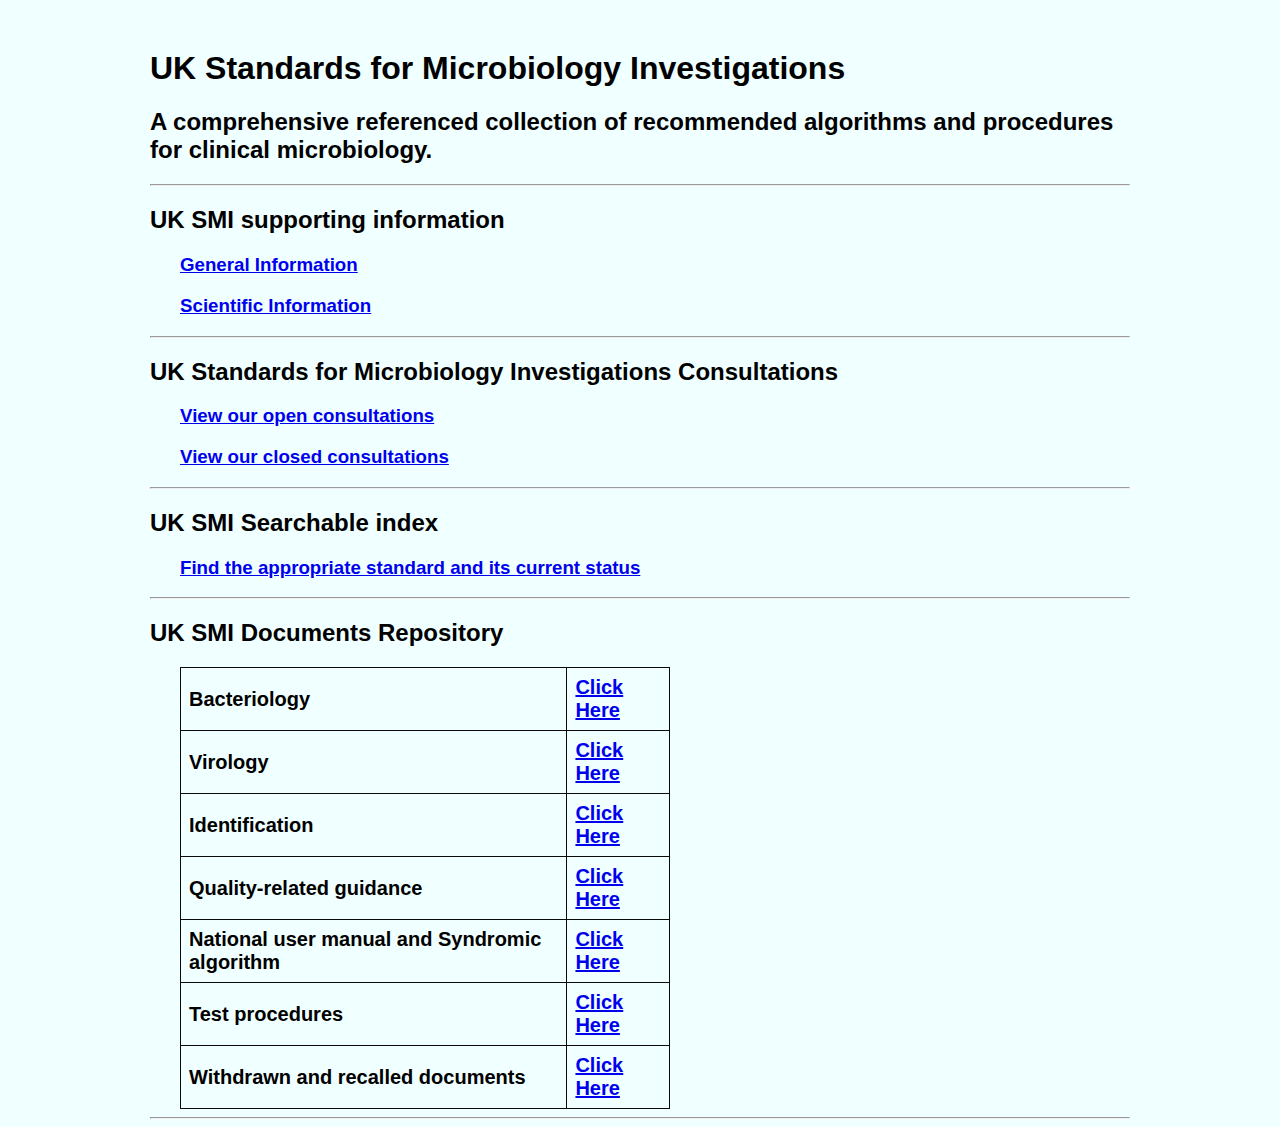
==== index.html @ 2e701300 "initialcommit" ====
<html lang="en">
<head>
    <meta charset="UTF-8">
    <meta http-equiv="X-UA-Compatible" content="IE=edge">
    <meta name="viewport" content="width=device-width, initial-scale=1.0">
    <link rel="stylesheet" href="Style.css">
    <title>Standards for Microbiology Investigations</title>
</head>
<body>
<Div class="header">  
<h1>UK Standards for Microbiology Investigations</h1>
<h2>A comprehensive referenced collection of recommended algorithms and procedures for clinical microbiology.</h2>
</Div> 
<hr>
<div class="a">
<h2>UK SMI supporting information</h2>    
    <div class="b">
        <h3><a href= https://www.gov.uk/guidance/uk-standards-for-microbiology-investigations-smi-quality-and-consistency-in-clinical-laboratories)> General Information </a></h3>
        <h3><a href= https://www.gov.uk/guidance/uk-standards-for-microbiology-investigations-uk-smi-scientific-information> Scientific Information </a></h3>
    </div>
</div>
<hr>

<div class="a">
<h2>UK Standards for Microbiology Investigations Consultations</h2>
    <div class="b">
        <h3><a href= https://www.gov.uk/search/policy-papers-and-consultations?keywords=microbiology%20investigation&content_store_document_type%5B%5D=open_consultations&organisations%5B%5D=uk-health-security-agency&organisations%5B%5D=public-health-england&order=updated-newest> View our open consultations </a></h3>
        <h3><a href= https://www.gov.uk/search/policy-papers-and-consultations?keywords=microbiology%20investigation&content_store_document_type%5B%5D=closed_consultations&organisations%5B%5D=uk-health-security-agency&organisations%5B%5D=public-health-england&order=updated-newest> View our closed consultations </a></h3>
    </div>
</div>
<hr>

<div class="a">
    <h2>UK SMI Searchable index</h2>
        <div class="b">
            <h3><a href= https://www.gov.uk/government/publications/standards-for-microbiology-investigations-smi-searchable-index/uk-smi-searchable-index> Find the appropriate standard and its current status </a></h3>
        </div>
</div>
<hr>

<div class="a"> 
    <h2>UK SMI Documents Repository</h2>
</div>

<table class="a">
    <tr>
        <th>Bacteriology</th>
        <th><a href="Bacteriology.html"> Click Here </a></th>
    </tr>
    <tr>
        <th>Virology</th>
        <th><a href="Virology.html"> Click Here </a></th>
    </tr>
    <tr>
        <th>Identification</th>
        <th><a href="Identification.html"> Click Here </a></th>
    </tr>
    <tr>
        <th>Quality-related guidance</th>
        <th><a href="Quality.html"> Click Here </a></th>
    </tr>
    <tr>
        <th>National user manual and Syndromic algorithm</th>
        <th><a href="#"> Click Here </a></th>
    </tr>
    <tr>
        <th>Test procedures</th>
        <th><a href="#"> Click Here </a></th>
    </tr>
    <tr>
        <th>Withdrawn and recalled documents</th>
        <th><a href="#"> Click Here </a></th>
    </tr>
    

</table>
<hr>

</body>
</html>
---- Style.css ----
body {
    font-family: arial, sans-serif;
    margin-left: 150px;
    margin-right:150px;
    margin-top:50;
    background: #f0ffff;
}
div.b {
    margin-left:30px;
}
div.c {
    margin-left:30px;
}

table.a {
    margin-left:30px ;
    border-collapse: collapse;
    width: 50%;
    font-size: 20px;
  }
  
  td, th {
    border: 1px solid #0c0909;
    text-align: left;
    padding: 8px;
  }
  table.b {
    margin-left:30px ;
    border-collapse: collapse;
    width: 100%;
    font-size: 20px;
  }
  
  td, th {
    border: 1px solid #0c0909;
    text-align: left;
    padding: 8px;
  }
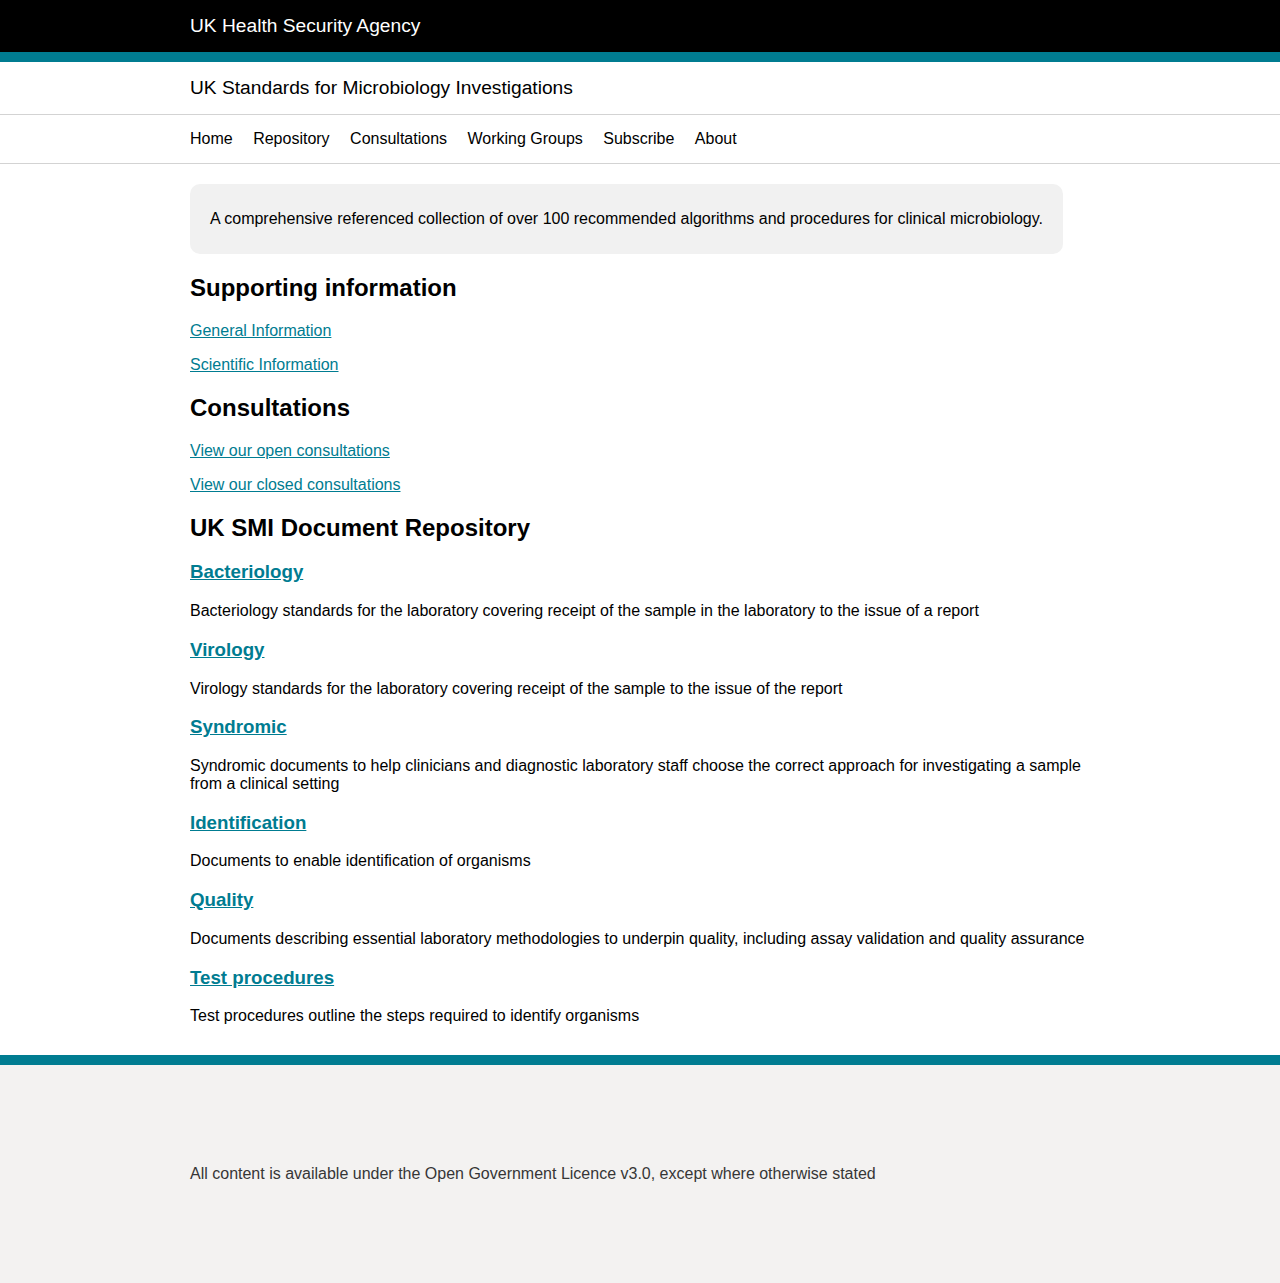
==== commit 8f1bfba0: "update syndromic.html link" ====
--- a/index.html
+++ b/index.html
@@ -1,80 +1,75 @@
 <html lang="en">
+
 <head>
     <meta charset="UTF-8">
     <meta http-equiv="X-UA-Compatible" content="IE=edge">
     <meta name="viewport" content="width=device-width, initial-scale=1.0">
-    <link rel="stylesheet" href="Style.css">
-    <title>Standards for Microbiology Investigations</title>
+    <link rel="stylesheet" href="style.css">
+    <title>UK Standards for Microbiology Investigations</title>
 </head>
+
 <body>
-<Div class="header">  
-<h1>UK Standards for Microbiology Investigations</h1>
-<h2>A comprehensive referenced collection of recommended algorithms and procedures for clinical microbiology.</h2>
-</Div> 
-<hr>
-<div class="a">
-<h2>UK SMI supporting information</h2>    
-    <div class="b">
-        <h3><a href= https://www.gov.uk/guidance/uk-standards-for-microbiology-investigations-smi-quality-and-consistency-in-clinical-laboratories)> General Information </a></h3>
-        <h3><a href= https://www.gov.uk/guidance/uk-standards-for-microbiology-investigations-uk-smi-scientific-information> Scientific Information </a></h3>
+    <div id="page-header">
+        <div id="ukhsa-bar">UK Health Security Agency</div>
+        <div id="page-title">UK Standards for Microbiology Investigations</div>
+        <div id="navbar">
+            <ul>
+                <li><a href="index.html">Home</a></li>
+                <li><a href="repository.html">Repository</a></li>
+                <li><a href="#">Consultations</a></li>
+                <li><a href="#">Working Groups</a></li>
+                <li><a href="#">Subscribe</a></li>
+                <li><a href="about.html">About</a></li>
+            </ul>
+        </div>
     </div>
-</div>
-<hr>
+    <div id="main">
+        <div style="display: inline-block"; class="card">
+            <!-- <img style="width: 300px; height: auto;" src="res/bact_image.jpg" title="A collage of several micro-organisms." /> -->
+            <p>A comprehensive referenced collection of over 100 recommended algorithms and procedures for clinical microbiology.</p>
+        </div>
 
-<div class="a">
-<h2>UK Standards for Microbiology Investigations Consultations</h2>
-    <div class="b">
-        <h3><a href= https://www.gov.uk/search/policy-papers-and-consultations?keywords=microbiology%20investigation&content_store_document_type%5B%5D=open_consultations&organisations%5B%5D=uk-health-security-agency&organisations%5B%5D=public-health-england&order=updated-newest> View our open consultations </a></h3>
-        <h3><a href= https://www.gov.uk/search/policy-papers-and-consultations?keywords=microbiology%20investigation&content_store_document_type%5B%5D=closed_consultations&organisations%5B%5D=uk-health-security-agency&organisations%5B%5D=public-health-england&order=updated-newest> View our closed consultations </a></h3>
+        <div>
+            <h2>Supporting information</h2>
+            <div>
+                <p><a href=https://www.gov.uk/guidance/uk-standards-for-microbiology-investigations-smi-quality-and-consistency-in-clinical-laboratories>General Information </a></p>
+                <p><a href=https://www.gov.uk/guidance/uk-standards-for-microbiology-investigations-uk-smi-scientific-information>Scientific Information </a></p>
+            </div>
+        </div>
+
+        <div>
+            <h2>Consultations</h2>
+            <div>
+                <p><a href=https://www.gov.uk/search/policy-papers-and-consultations?keywords=microbiology%20investigation&content_store_document_type%5B%5D=open_consultations&organisations%5B%5D=uk-health-security-agency&organisations%5B%5D=public-health-england&order=updated-newest>View our open consultations</a></p>
+                <p><a href=https://www.gov.uk/search/policy-papers-and-consultations?keywords=microbiology%20investigation&content_store_document_type%5B%5D=closed_consultations&organisations%5B%5D=uk-health-security-agency&organisations%5B%5D=public-health-england&order=updated-newest>View our closed consultations</a></p>
+            </div>
+        </div>
+
+        <div>
+            <h2>UK SMI Document Repository</h2>
+            <h3><a href="bacteriology.html">Bacteriology</a></h3>
+            Bacteriology standards for the laboratory covering receipt of the sample in the laboratory to the issue of a report
+
+            <h3><a href="virology.html">Virology</a></h3>
+            Virology standards for the laboratory covering receipt of the sample to the issue of the report
+
+            <h3><a href="Syndromic.html">Syndromic</a></h3>
+            Syndromic documents to help clinicians and diagnostic laboratory staff choose the correct approach for investigating a sample from a clinical setting
+
+            <h3><a href="identification.html">Identification</a></h3>
+            Documents to enable identification of organisms
+
+            <h3><a href="quality.html">Quality</a></h3>
+            Documents describing essential laboratory methodologies to underpin quality, including assay validation and quality assurance
+
+            <h3><a href="#">Test procedures</a></h3>
+            Test procedures outline the steps required to identify organisms
+        </div>
     </div>
-</div>
-<hr>
-
-<div class="a">
-    <h2>UK SMI Searchable index</h2>
-        <div class="b">
-            <h3><a href= https://www.gov.uk/government/publications/standards-for-microbiology-investigations-smi-searchable-index/uk-smi-searchable-index> Find the appropriate standard and its current status </a></h3>
-        </div>
-</div>
-<hr>
-
-<div class="a"> 
-    <h2>UK SMI Documents Repository</h2>
-</div>
-
-<table class="a">
-    <tr>
-        <th>Bacteriology</th>
-        <th><a href="Bacteriology.html"> Click Here </a></th>
-    </tr>
-    <tr>
-        <th>Virology</th>
-        <th><a href="Virology.html"> Click Here </a></th>
-    </tr>
-    <tr>
-        <th>Identification</th>
-        <th><a href="Identification.html"> Click Here </a></th>
-    </tr>
-    <tr>
-        <th>Quality-related guidance</th>
-        <th><a href="Quality.html"> Click Here </a></th>
-    </tr>
-    <tr>
-        <th>National user manual and Syndromic algorithm</th>
-        <th><a href="#"> Click Here </a></th>
-    </tr>
-    <tr>
-        <th>Test procedures</th>
-        <th><a href="#"> Click Here </a></th>
-    </tr>
-    <tr>
-        <th>Withdrawn and recalled documents</th>
-        <th><a href="#"> Click Here </a></th>
-    </tr>
-    
-
-</table>
-<hr>
+    <footer>
+        All content is available under the Open Government Licence v3.0, except where otherwise stated
+    </footer>
 
 </body>
-</html>+
+</html>
--- a/style.css
+++ b/style.css
@@ -0,0 +1,117 @@
+html{
+  font-family: Arial, Helvetica, sans-serif;
+}
+
+body {
+    background: #f3f2f1;
+    margin: 0 auto;
+}
+
+#page-header{
+  background: white;
+}
+
+#ukhsa-bar{
+  background: black;
+  color: white;
+  font-size: larger;
+  padding-bottom: 15px;
+  padding-top: 15px;
+  border-bottom: 10px solid #007c91;
+}
+
+#page-title{
+  font-size: larger;
+  padding-top: 15px;
+  padding-bottom: 15px;
+  border-bottom: 1px solid lightgray;
+}
+
+#navbar{
+  border-bottom: 1px solid lightgray;
+  display: flex;
+}
+
+#navbar ul{
+  list-style-type: none;
+  margin: 0;
+  padding: 0;
+  padding-top: 15px;
+  padding-bottom: 15px;
+}
+
+#navbar ul li{
+  display: inline-block;
+  margin-right: 1em;
+}
+
+#navbar ul li a{
+  text-decoration: none;
+  color: black;
+}
+
+#navbar ul li:hover{
+  text-decoration: underline;
+}
+
+#main{
+  border-bottom: 10px solid #007c91;
+  padding-top: 20px;
+  padding-bottom: 30px;
+  background: white;
+}
+
+footer{
+  color: rgb(54, 54, 54);
+  padding-top: 100px;
+  padding-bottom: 100px;
+}
+
+a{
+  color: #007c91;
+}
+
+.card{
+  background: #f1f1f1;
+  padding: 10px 20px;
+  border-radius: 10px;
+}
+
+.uksmi-table td{
+  padding-top: 6px;
+  padding-bottom: 6px;
+}
+
+.uksmi-table tr:hover{
+  background: #f1f1f1;
+}
+
+.uksmi-table tr:nth-child(even){
+  background: #f9f9f9;
+}
+
+.uksmi-table th{
+  padding-top: 2px;
+  padding-bottom: 2px;
+  text-align: left;
+  min-width: 4em;
+}
+
+#ukhsa-bar, #main, #page-title, #navbar, footer{
+  padding-left: 30px;
+  padding-right: 30px;
+}
+
+@media only screen and (max-width: 400px){
+  #navbar ul li{
+    padding-top: 10px;
+    padding-bottom: 10px;
+  }
+}
+
+@media only screen and (min-width: 900px){
+  #ukhsa-bar, #main, #page-title, #navbar, footer{
+    padding-left: calc((100vw - 900px) / 2);
+    padding-right: calc((100vw - 900px) / 2);
+  }
+}